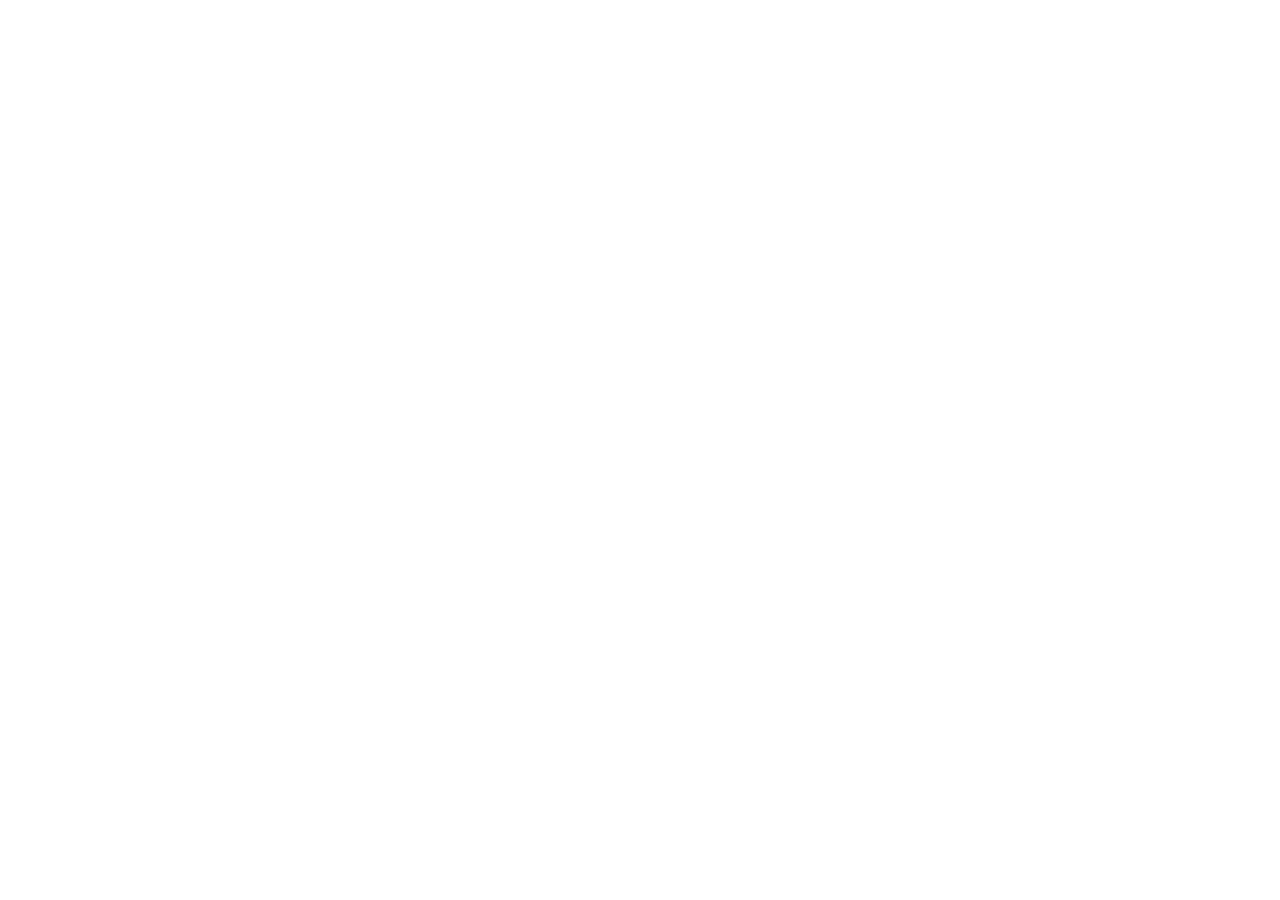
==== Google-Sheets/Sidebar.html @ b5005800 "mvp" ====
<!DOCTYPE html>
<html>
<head>
  <base target="_top">
  <style>
    body {
      font-family: Arial, sans-serif;
      padding: 14px;
      color: #333;
    }

    .hidden {
      display: none;
    }

    .section {
      margin-bottom: 14px;
      border: 1px solid #e6e6e6;
      border-radius: 8px;
      padding: 12px;
    }

    h2 {
      margin: 0 0 12px 0;
      font-size: 20px;
    }

    label {
      display: block;
      margin: 8px 0 4px 0;
      font-weight: 600;
    }

    input, select, button {
      width: 100%;
      box-sizing: border-box;
      padding: 8px;
      margin-bottom: 8px;
      border-radius: 6px;
      font-size: 14px;
    }

    input, select {
      border: 1px solid #ccc;
    }

    button {
      border: none;
      background: #21a364;
      color: white;
      cursor: pointer;
    }

    button.secondary {
      background: #f3f3f3;
      color: #333;
      border: 1px solid #ddd;
    }

    .small {
      font-size: 12px;
      color: #666;
      margin-top: 4px;
    }
  </style>
</head>
<body>

<div id="setupView" class="hidden">
  <div class="section">
    <label for="apiKeyInput">API Key</label>
    <input id="apiKeyInput" type="password" placeholder="Enter your Trading Economics API key">
    <button id="saveKeyBtn">Continue</button>
  </div>
</div>

<div id="appView" class="hidden">
  <div class="section">
    <label for="categorySelect">Category</label>
    <select id="categorySelect">
      <option value="indicators">Indicators</option>
      <option value="calendar">Calendar</option>
      <option value="forecast">Forecast</option>
      <option value="markets">Markets</option>
      <option value="financials">Financials</option>
      <option value="news">News</option>
      <option value="comtrade">Comtrade</option>
      <option value="eurostat">Eurostat</option>
      <option value="worldbank">World Bank</option>
      <option value="fred">Federal Reserve</option>
    </select>

    <label for="actionSelect">Action</label>
    <select id="actionSelect"></select>
  </div>

  <div class="section">
    <div id="fields"></div>
    <button id="runBtn">Insert Data</button>
  </div>
</div>

<div id="settingsView" class="hidden">
  <h2>Settings</h2>
  <div class="section">
    <label for="newApiKeyInput">API Key</label>
    <input id="newApiKeyInput" type="password" placeholder="Enter new API key">
    <button id="updateKeyBtn">Save</button>
    <button id="removeKeyBtn" class="secondary">Remove Key</button>
  </div>
</div>

<script>
const INITIAL_STATE = <?!= JSON.stringify(initialState || {}) ?>;

const ACTIONS = {
  indicators: [
    {
      label: 'All Indicators',
      fields: [],
      build: function () {
        return '/indicators';
      }
    },
    {
      label: 'By Country',
      fields: ['country'],
      build: function (v) {
        return '/country/' + encodeURIComponent(v.country);
      }
    },
    {
      label: 'By Indicator',
      fields: ['indicator'],
      build: function (v) {
        return '/country/all/' + encodeURIComponent(v.indicator);
      }
    },
    {
      label: 'By Ticker',
      fields: ['ticker'],
      build: function (v) {
        return '/country/ticker/' + encodeURIComponent(v.ticker);
      }
    },
    {
      label: 'Historical',
      fields: ['country', 'indicator', 'startDate', 'endDate'],
      build: function (v) {
        return '/historical/country/' + encodeURIComponent(v.country) +
          '/indicator/' + encodeURIComponent(v.indicator) +
          '/' + v.startDate + '/' + v.endDate;
      }
    },
    {
      label: 'Ratings',
      fields: [],
      build: function () {
        return '/ratings';
      }
    },
    {
      label: 'Ratings by Country',
      fields: ['country'],
      build: function (v) {
        return '/ratings/' + encodeURIComponent(v.country);
      }
    },
    {
      label: 'Updates',
      fields: [],
      build: function () {
        return '/updates';
      }
    }
  ],

  calendar: [
    {
      label: 'Latest Events',
      fields: [],
      build: function () {
        return '/calendar';
      }
    },
    {
      label: 'By Ticker',
      fields: ['ticker', 'startDate', 'endDate'],
      build: function (v) {
        return '/calendar/ticker/' + encodeURIComponent(v.ticker) +
          '/' + v.startDate + '/' + v.endDate;
      }
    },
    {
      label: 'By Country and Group',
      fields: ['country', 'group', 'startDate', 'endDate'],
      build: function (v) {
        return '/calendar/country/' + encodeURIComponent(v.country) +
          '/group/' + encodeURIComponent(v.group) +
          '/' + v.startDate + '/' + v.endDate;
      }
    },
    {
      label: 'By Calendar ID',
      fields: ['calendarId'],
      build: function (v) {
        return '/calendar/calendarid/' + encodeURIComponent(v.calendarId);
      }
    }
  ],

  forecast: [
    {
      label: 'By Ticker',
      fields: ['ticker'],
      build: function (v) {
        return '/forecast/ticker/' + encodeURIComponent(v.ticker);
      }
    },
    {
      label: 'By Country and Indicator',
      fields: ['country', 'indicator'],
      build: function (v) {
        return '/forecast/country/' + encodeURIComponent(v.country) +
          '/indicator/' + encodeURIComponent(v.indicator);
      }
    },
    {
      label: 'Currencies',
      fields: [],
      build: function () {
        return '/markets/forecasts/currency';
      }
    },
    {
      label: 'Commodities',
      fields: [],
      build: function () {
        return '/markets/forecasts/commodity';
      }
    },
    {
      label: 'Bonds',
      fields: [],
      build: function () {
        return '/markets/forecasts/bond';
      }
    },
    {
      label: 'Crypto',
      fields: [],
      build: function () {
        return '/markets/forecasts/crypto';
      }
    },
    {
      label: 'Indexes',
      fields: [],
      build: function () {
        return '/markets/forecasts/index';
      }
    }
  ],

  markets: [
    {
      label: 'Symbol Snapshot',
      fields: ['symbol'],
      build: function (v) {
        return '/markets/symbol/' + encodeURIComponent(v.symbol);
      }
    },
    {
      label: 'Historical',
      fields: ['symbol', 'startDate', 'endDate'],
      build: function (v) {
        return '/markets/historical/' + encodeURIComponent(v.symbol) +
          '?d1=' + encodeURIComponent(v.startDate) +
          '&d2=' + encodeURIComponent(v.endDate);
      }
    },
    {
      label: 'Intraday',
      fields: ['symbol', 'fromDateTime', 'toDateTime'],
      build: function (v) {
        return '/markets/intraday/' + encodeURIComponent(v.symbol) +
          '?d1=' + encodeURIComponent(v.fromDateTime.replace('T', ' ')) +
          '&d2=' + encodeURIComponent(v.toDateTime.replace('T', ' '));
      }
    },
    {
      label: 'Commodities',
      fields: [],
      build: function () {
        return '/markets/commodities';
      }
    },
    {
      label: 'Currencies',
      fields: [],
      build: function () {
        return '/markets/currency';
      }
    },
    {
      label: 'Crypto',
      fields: [],
      build: function () {
        return '/markets/crypto';
      }
    },
    {
      label: 'Indexes',
      fields: [],
      build: function () {
        return '/markets/index';
      }
    },
    {
      label: 'Bonds',
      fields: [],
      build: function () {
        return '/markets/bond';
      }
    },
    {
      label: 'Peers',
      fields: ['symbol'],
      build: function (v) {
        return '/markets/peers/' + encodeURIComponent(v.symbol);
      }
    }
  ],

  financials: [
    {
      label: 'Companies',
      fields: ['country'],
      build: function (v) {
        return '/financials/companies?country=' + encodeURIComponent(v.country);
      }
    },
    {
      label: 'By Symbol',
      fields: ['symbol'],
      build: function (v) {
        return '/financials/symbol/' + encodeURIComponent(v.symbol);
      }
    },
    {
      label: 'By Category',
      fields: ['category'],
      build: function (v) {
        return '/financials/category/' + encodeURIComponent(v.category);
      }
    },
    {
      label: 'Categories',
      fields: [],
      build: function () {
        return '/financials/categories';
      }
    },
    {
      label: 'Sectors',
      fields: [],
      build: function () {
        return '/sectors';
      }
    },
    {
      label: 'Earnings Calendar',
      fields: ['startDate', 'endDate'],
      build: function (v) {
        return '/earnings-revenues?d1=' + encodeURIComponent(v.startDate) +
          '&d2=' + encodeURIComponent(v.endDate);
      }
    },
    {
      label: 'Earnings by Country',
      fields: ['country', 'startDate', 'endDate'],
      build: function (v) {
        return '/earnings-revenues/country/' + encodeURIComponent(v.country) +
          '?d1=' + encodeURIComponent(v.startDate) +
          '&d2=' + encodeURIComponent(v.endDate);
      }
    }
  ],

  news: [
    {
      label: 'Latest News',
      fields: [],
      build: function () {
        return '/news';
      }
    },
    {
      label: 'By Country and Indicator',
      fields: ['country', 'indicator', 'startDate', 'endDate'],
      build: function (v) {
        return '/news/country/' + encodeURIComponent(v.country) +
          '/' + encodeURIComponent(v.indicator) +
          '?d1=' + encodeURIComponent(v.startDate) +
          '&d2=' + encodeURIComponent(v.endDate);
      }
    },
    {
      label: 'List',
      fields: ['startIndex', 'listSize'],
      build: function (v) {
        return '/news?limit=' + encodeURIComponent(v.listSize) +
          '&start=' + encodeURIComponent(v.startIndex);
      }
    }
  ],

  comtrade: [
    {
      label: 'Categories',
      fields: [],
      build: function () {
        return '/comtrade/categories';
      }
    },
    {
      label: 'Countries',
      fields: [],
      build: function () {
        return '/comtrade/countries';
      }
    },
    {
      label: 'Updates',
      fields: [],
      build: function () {
        return '/comtrade/updates';
      }
    },
    {
      label: 'By Country',
      fields: ['country'],
      build: function (v) {
        return '/comtrade/country/' + encodeURIComponent(v.country);
      }
    },
    {
      label: 'Historical',
      fields: ['symbol'],
      build: function (v) {
        return '/comtrade/historical/' + encodeURIComponent(v.symbol);
      }
    }
  ],

  eurostat: [
    {
      label: 'Countries',
      fields: [],
      build: function () {
        return '/eurostat/countries';
      }
    },
    {
      label: 'Categories',
      fields: [],
      build: function () {
        return '/eurostat/categories';
      }
    },
    {
      label: 'By Country',
      fields: ['country'],
      build: function (v) {
        return '/eurostat/country/' + encodeURIComponent(v.country);
      }
    },
    {
      label: 'Historical',
      fields: ['symbol', 'startDate', 'endDate'],
      build: function (v) {
        return '/eurostat/historical/' + encodeURIComponent(v.symbol) +
          '?d1=' + encodeURIComponent(v.startDate) +
          '&d2=' + encodeURIComponent(v.endDate);
      }
    }
  ],

  worldbank: [
    {
      label: 'Categories',
      fields: [],
      build: function () {
        return '/worldbank/categories';
      }
    },
    {
      label: 'By Country',
      fields: ['country'],
      build: function (v) {
        return '/worldbank/country/' + encodeURIComponent(v.country);
      }
    },
    {
      label: 'By Series Code',
      fields: ['seriesCode'],
      build: function (v) {
        return '/worldbank/indicator?s=' + encodeURIComponent(v.seriesCode);
      }
    },
    {
      label: 'Historical',
      fields: ['seriesCode'],
      build: function (v) {
        return '/worldbank/historical?s=' + encodeURIComponent(v.seriesCode);
      }
    }
  ],

  fred: [
    {
      label: 'States',
      fields: [],
      build: function () {
        return '/fred/states';
      }
    },
    {
      label: 'Counties',
      fields: ['state'],
      build: function (v) {
        return '/fred/counties/' + encodeURIComponent(v.state);
      }
    },
    {
      label: 'Historical',
      fields: ['state', 'startDate', 'endDate'],
      build: function (v) {
        return '/fred/historical/' + encodeURIComponent(v.state) +
          '?d1=' + encodeURIComponent(v.startDate) +
          '&d2=' + encodeURIComponent(v.endDate);
      }
    },
    {
      label: 'By Country',
      fields: ['country'],
      build: function (v) {
        return '/fred/snapshot/country/' + encodeURIComponent(v.country);
      }
    },
    {
      label: 'By Symbol',
      fields: ['symbol'],
      build: function (v) {
        return '/fred/snapshot/symbol/' + encodeURIComponent(v.symbol);
      }
    }
  ]
};

const FIELD_LABELS = {
  country: 'Country',
  indicator: 'Indicator',
  ticker: 'Ticker',
  symbol: 'Symbol',
  group: 'Group',
  category: 'Category',
  startDate: 'Start Date',
  endDate: 'End Date',
  fromDateTime: 'From Datetime',
  toDateTime: 'To Datetime',
  calendarId: 'Calendar ID',
  startIndex: 'Start Index',
  listSize: 'List Size',
  seriesCode: 'Series Code',
  state: 'State / Series'
};

function $(id) {
  return document.getElementById(id);
}

function show(viewId) {
  $('setupView').classList.add('hidden');
  $('appView').classList.add('hidden');
  $('settingsView').classList.add('hidden');
  $(viewId).classList.remove('hidden');
}

function renderActions() {
  const category = $('categorySelect').value;
  const actionSelect = $('actionSelect');
  actionSelect.innerHTML = '';

  ACTIONS[category].forEach(function (action, index) {
    const option = document.createElement('option');
    option.value = index;
    option.textContent = action.label;
    actionSelect.appendChild(option);
  });

  renderFields();
}

function renderFields() {
  const category = $('categorySelect').value;
  const action = ACTIONS[category][$('actionSelect').value];
  const fieldsDiv = $('fields');
  fieldsDiv.innerHTML = '';

  (action.fields || []).forEach(function (field) {
    const label = document.createElement('label');
    label.textContent = FIELD_LABELS[field] || field;
    fieldsDiv.appendChild(label);

    const input = document.createElement('input');
    input.id = 'field_' + field;

    if (field === 'startDate' || field === 'endDate') {
      input.type = 'date';
    } else if (field === 'fromDateTime' || field === 'toDateTime') {
      input.type = 'datetime-local';
    } else if (field === 'startIndex' || field === 'listSize') {
      input.type = 'number';
    } else {
      input.type = 'text';
    }

    fieldsDiv.appendChild(input);
  });
}

function getFieldValues() {
  const category = $('categorySelect').value;
  const action = ACTIONS[category][$('actionSelect').value];
  const values = {};

  (action.fields || []).forEach(function (field) {
    values[field] = $('field_' + field).value.trim();
  });

  return values;
}

function runSelectedAction() {
  const category = $('categorySelect').value;
  const action = ACTIONS[category][$('actionSelect').value];
  const values = getFieldValues();

  if (action.fields) {
    for (const f of action.fields) {
      if (!values[f]) {
        alert('Please fill: ' + FIELD_LABELS[f]);
        return;
      }
    }
  }

  const path = action.build(values);

  google.script.run
    .withSuccessHandler(function () {})
    .withFailureHandler(function (err) {
      alert(err.message);
    })
    .runApiRequest(path);
}

function saveFirstKey() {
  const key = $('apiKeyInput').value.trim();

  google.script.run
    .withSuccessHandler(function () {
      if (INITIAL_STATE.view === 'settings') {
        show('settingsView');
        return;
      }

      show('appView');
      renderActions();

      if (INITIAL_STATE.category && ACTIONS[INITIAL_STATE.category]) {
        $('categorySelect').value = INITIAL_STATE.category;
        renderActions();
      }
    })
    .withFailureHandler(function (err) {
      alert(err.message);
    })
    .saveApiKey(key);
}

function updateKey() {
  const key = $('newApiKeyInput').value.trim();

  google.script.run
    .withSuccessHandler(function () {})
    .withFailureHandler(function (err) {
      alert(err.message);
    })
    .saveApiKey(key);
}

function removeKey() {
  google.script.run
    .withSuccessHandler(function () {
      show('setupView');
    })
    .withFailureHandler(function (err) {
      alert(err.message);
    })
    .clearApiKey();
}

function initialize() {
  google.script.run
    .withSuccessHandler(function (state) {
      if (!state.hasApiKey) {
        show('setupView');
        return;
      }

      if (INITIAL_STATE.view === 'settings') {
        show('settingsView');
        return;
      }

      show('appView');
      renderActions();

      if (INITIAL_STATE.category && ACTIONS[INITIAL_STATE.category]) {
        $('categorySelect').value = INITIAL_STATE.category;
        renderActions();
      }
    })
    .withFailureHandler(function (err) {
      alert(err.message);
    })
    .getAppState();
}

$('categorySelect').addEventListener('change', renderActions);
$('actionSelect').addEventListener('change', renderFields);
$('runBtn').addEventListener('click', runSelectedAction);
$('saveKeyBtn').addEventListener('click', saveFirstKey);
$('updateKeyBtn').addEventListener('click', updateKey);
$('removeKeyBtn').addEventListener('click', removeKey);

initialize();
</script>

</body>
</html>
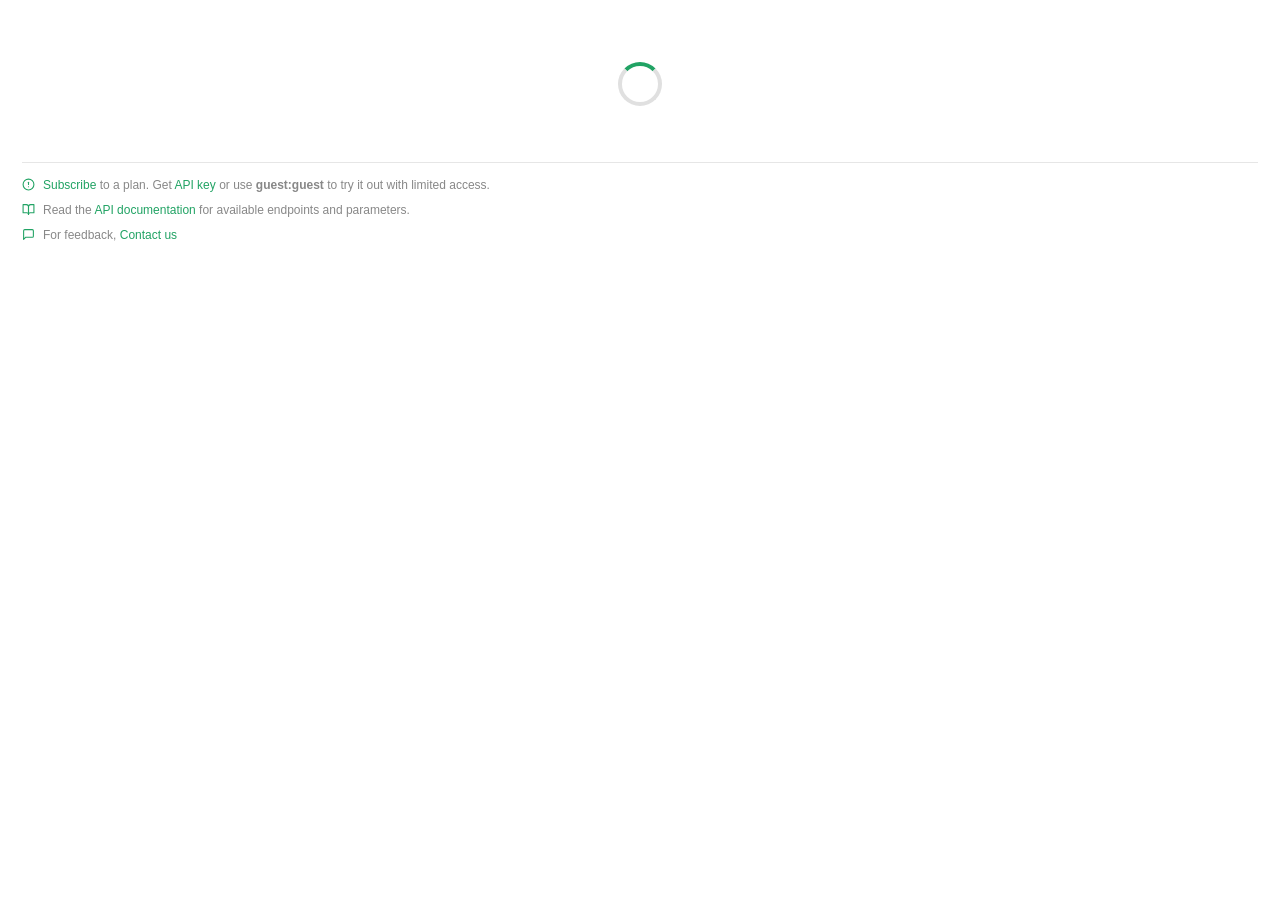
==== commit b8550d9e: "added footer and spinner" ====
--- a/Google-Sheets/Sidebar.html
+++ b/Google-Sheets/Sidebar.html
@@ -10,7 +10,7 @@
     }
 
     .hidden {
-      display: none;
+      display: none !important;
     }
 
     .section {
@@ -62,9 +62,69 @@
       color: #666;
       margin-top: 4px;
     }
+
+    .spinner-overlay {
+      display: flex;
+      justify-content: center;
+      align-items: center;
+      padding: 40px 0;
+    }
+
+    .spinner {
+      width: 36px;
+      height: 36px;
+      border: 4px solid #e0e0e0;
+      border-top-color: #21a364;
+      border-radius: 50%;
+      animation: spin 0.7s linear infinite;
+    }
+
+    @keyframes spin {
+      to { transform: rotate(360deg); }
+    }
+
+    footer {
+      margin-top: 16px;
+      padding: 14px 0 4px 0;
+      border-top: 1px solid #e6e6e6;
+      font-size: 12px;
+      color: #888;
+    }
+
+    footer .footer-links {
+      display: flex;
+      flex-direction: column;
+      gap: 8px;
+    }
+
+    footer .footer-link {
+      display: flex;
+      align-items: flex-start;
+      gap: 8px;
+      line-height: 1.4;
+    }
+
+    footer .footer-link svg {
+      flex-shrink: 0;
+      margin-top: 1px;
+      color: #21a364;
+    }
+
+    footer a {
+      color: #21a364;
+      text-decoration: none;
+    }
+
+    footer a:hover {
+      text-decoration: underline;
+    }
   </style>
 </head>
 <body>
+
+<div id="spinnerView" class="spinner-overlay">
+  <div class="spinner"></div>
+</div>
 
 <div id="setupView" class="hidden">
   <div class="section">
@@ -580,7 +640,19 @@
   return document.getElementById(id);
 }
 
+function showSpinner() {
+  $('spinnerView').classList.remove('hidden');
+  $('setupView').classList.add('hidden');
+  $('appView').classList.add('hidden');
+  $('settingsView').classList.add('hidden');
+}
+
+function hideSpinner() {
+  $('spinnerView').classList.add('hidden');
+}
+
 function show(viewId) {
+  hideSpinner();
   $('setupView').classList.add('hidden');
   $('appView').classList.add('hidden');
   $('settingsView').classList.add('hidden');
@@ -657,10 +729,18 @@
   }
 
   const path = action.build(values);
+  const btn = $('runBtn');
+  btn.disabled = true;
+  showSpinner();
 
   google.script.run
-    .withSuccessHandler(function () {})
+    .withSuccessHandler(function () {
+      btn.disabled = false;
+      show('appView');
+    })
     .withFailureHandler(function (err) {
+      btn.disabled = false;
+      show('appView');
       alert(err.message);
     })
     .runApiRequest(path);
@@ -668,6 +748,7 @@
 
 function saveFirstKey() {
   const key = $('apiKeyInput').value.trim();
+  showSpinner();
 
   google.script.run
     .withSuccessHandler(function () {
@@ -685,6 +766,7 @@
       }
     })
     .withFailureHandler(function (err) {
+      show('setupView');
       alert(err.message);
     })
     .saveApiKey(key);
@@ -692,27 +774,36 @@
 
 function updateKey() {
   const key = $('newApiKeyInput').value.trim();
+  showSpinner();
 
   google.script.run
-    .withSuccessHandler(function () {})
+    .withSuccessHandler(function () {
+      show('settingsView');
+    })
     .withFailureHandler(function (err) {
+      show('settingsView');
       alert(err.message);
     })
     .saveApiKey(key);
 }
 
 function removeKey() {
+  showSpinner();
+
   google.script.run
     .withSuccessHandler(function () {
       show('setupView');
     })
     .withFailureHandler(function (err) {
+      show('settingsView');
       alert(err.message);
     })
     .clearApiKey();
 }
 
 function initialize() {
+  showSpinner();
+
   google.script.run
     .withSuccessHandler(function (state) {
       if (!state.hasApiKey) {
@@ -734,6 +825,7 @@
       }
     })
     .withFailureHandler(function (err) {
+      show('setupView');
       alert(err.message);
     })
     .getAppState();
@@ -749,5 +841,22 @@
 initialize();
 </script>
 
+<footer>
+  <div class="footer-links">
+    <div class="footer-link">
+      <svg xmlns="http://www.w3.org/2000/svg" width="13" height="13" viewBox="0 0 24 24" fill="none" stroke="currentColor" stroke-width="2" stroke-linecap="round" stroke-linejoin="round"><circle cx="12" cy="12" r="10"/><line x1="12" y1="8" x2="12" y2="12"/><line x1="12" y1="16" x2="12.01" y2="16"/></svg>
+      <span><a href="https://tradingeconomics.com/analytics/pricing.aspx?source=google-sheets" target="_blank">Subscribe</a> to a plan. Get <a href="https://developer.tradingeconomics.com/" target="_blank">API key</a> or use <strong>guest:guest</strong> to try it out with limited access.</span>
+    </div>
+    <div class="footer-link">
+      <svg xmlns="http://www.w3.org/2000/svg" width="13" height="13" viewBox="0 0 24 24" fill="none" stroke="currentColor" stroke-width="2" stroke-linecap="round" stroke-linejoin="round"><path d="M2 3h6a4 4 0 0 1 4 4v14a3 3 0 0 0-3-3H2z"/><path d="M22 3h-6a4 4 0 0 0-4 4v14a3 3 0 0 1 3-3h7z"/></svg>
+      <span>Read the <a href="https://docs.tradingeconomics.com/" target="_blank">API documentation</a> for available endpoints and parameters.</span>
+    </div>
+    <div class="footer-link">
+      <svg xmlns="http://www.w3.org/2000/svg" width="13" height="13" viewBox="0 0 24 24" fill="none" stroke="currentColor" stroke-width="2" stroke-linecap="round" stroke-linejoin="round"><path d="M21 15a2 2 0 0 1-2 2H7l-4 4V5a2 2 0 0 1 2-2h14a2 2 0 0 1 2 2z"/></svg>
+      <span>For feedback, <a href="https://tradingeconomics.com/contact.aspx?subject=googleSheets" target="_blank">Contact us</a></span>
+    </div>
+  </div>
+</footer>
+
 </body>
 </html>
